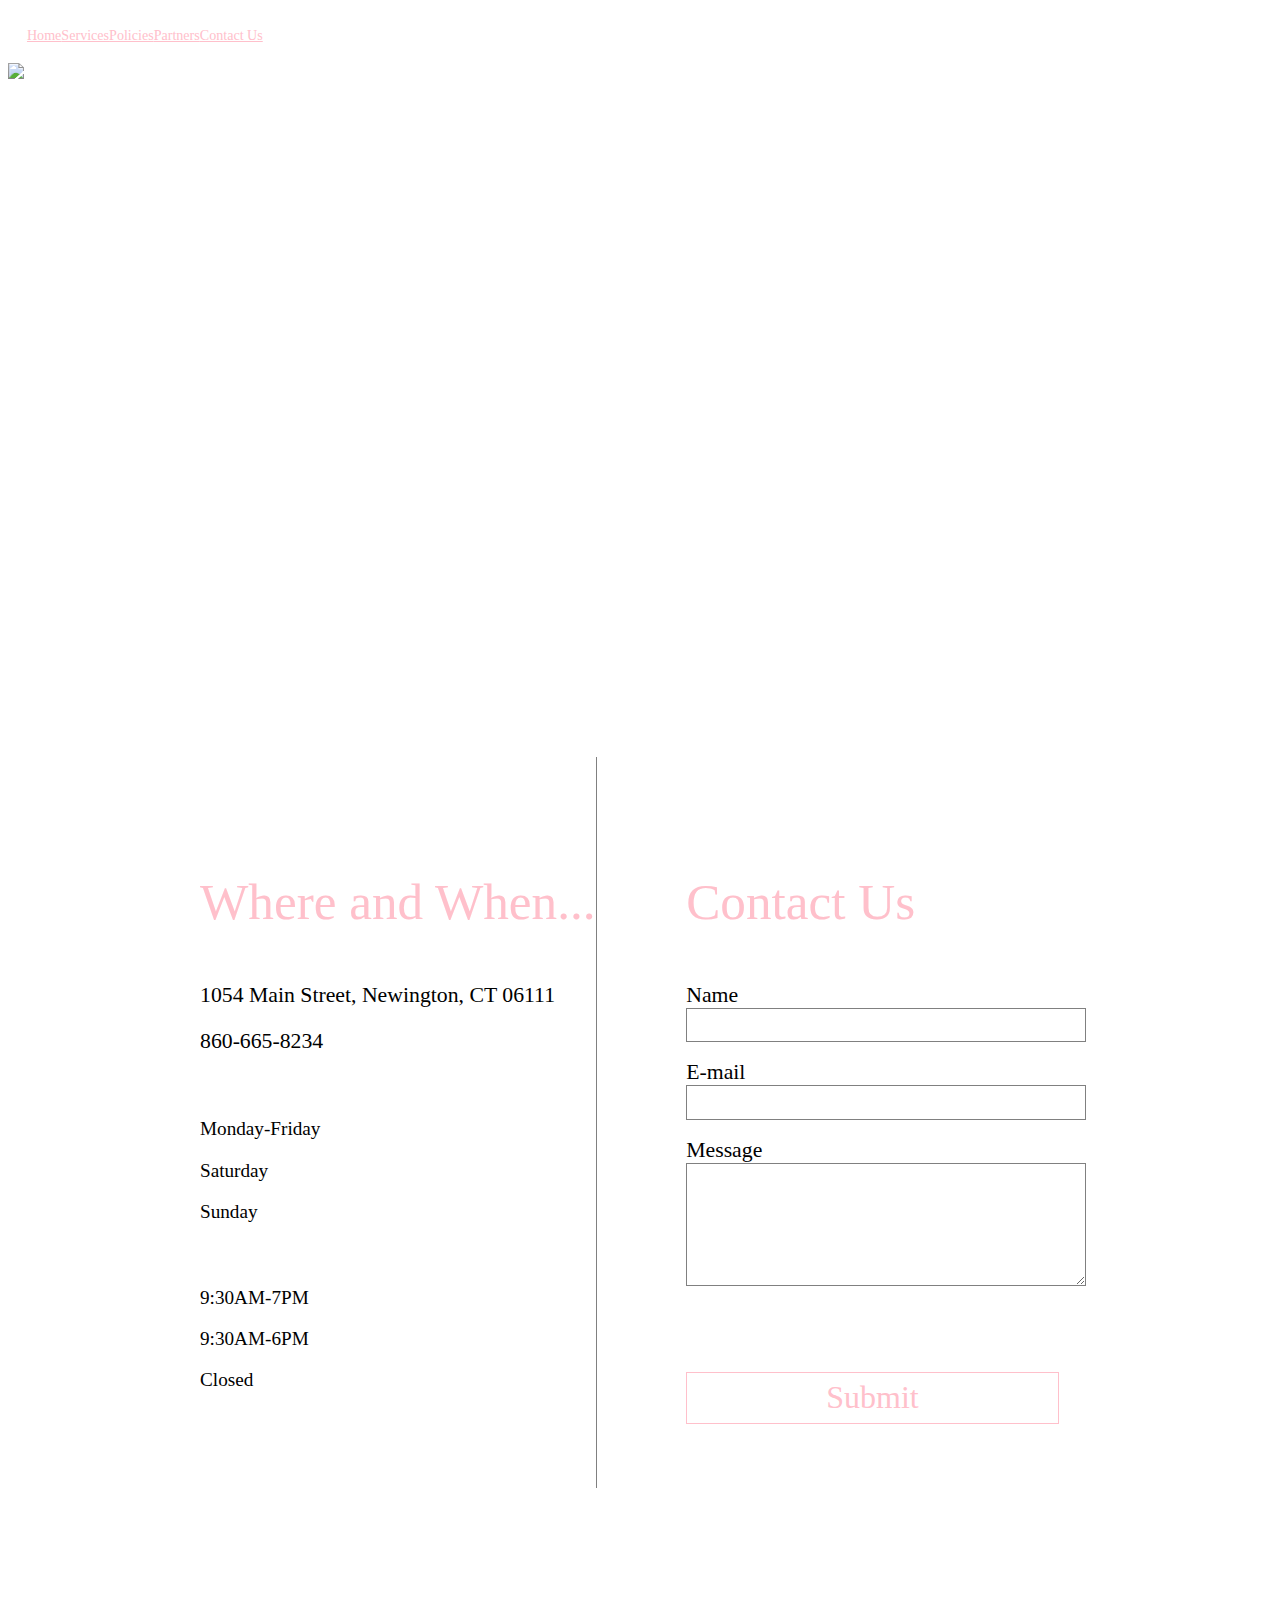
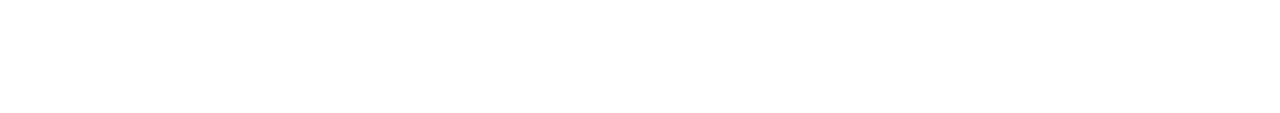
==== src/ContactUsBootstrap.html @ 0a98a030 "Add folders" ====
<!doctype html>
<html lang="en">

<head>
    <!-- Required meta tags -->
    <meta charset="utf-8">
    <meta name="viewport" content="width=device-width, initial-scale=1, shrink-to-fit=no">

    <!-- Bootstrap CSS -->
    <link rel="stylesheet" href="https://stackpath.bootstrapcdn.com/bootstrap/4.1.3/css/bootstrap.min.css" integrity="sha384-MCw98/SFnGE8fJT3GXwEOngsV7Zt27NXFoaoApmYm81iuXoPkFOJwJ8ERdknLPMO"
        crossorigin="anonymous">

    <title>Pinkie Nails and Spa - Contact Us</title>
</head>
<style>
    /*----general----*/

    /*--fonts--*/

    @font-face {
        font-family: "Chalk";
        src: url("KGNoRegretsSketch.ttf");
    }

    @font-face {
        font-family: "Charline";
        src: url("Charline font.otf");
    }

    /*--convenient and quick positioning classes--*/

    .absolute {
        position: absolute;
        z-index: 100;
    }

    .relative {
        position: relative;
    }

    /*--convenient class to cancel any and all padding--*/

    .cancel {
        padding: 0;
    }

    /*--link behavior--*/

    a:link {
        color: pink;
    }

    a:visited {
        color: pink;
    }

    a:hover {
        text-decoration: none;
    }

    /*--all images take up full width of its container--*/

    img {
        width: 100%;
    }

    /*---hide non-mobile elements/design/layout---*/

    /*--hide tablet design/layout/elements--*/

    /*-hide tablet version of banner image-*/

    #tabletbanner {
        display: none;
    }

    /*-hide tablet version of map-*/

    .tabletmap {
        display: none;
    }

    /*--hide laptop design/layout/elements--*/

    /*-hide laptop version of navigation-*/

    .lap-nav {
        display: none;
    }

    /*-hide laptop version of service submenu-*/

    .servhover {
        display: none;
    }

    /*-hide laptop version of main content-*/

    .laptopcontactinfo {
        display: none;
    }

    .laptopmap {
        display: none;
    }

    /*----mobile/default website----*/

    /*----nav - mobile and tablet----*/

    .nav {
        padding: 2% 5% 0% 5%;
        position: fixed;
        background-color: white;
        width: 100%;
        z-index: 200;
        opacity: 0.9;
        height: 13vw;
    }

    /*--overhang--*/

    /*-hamburger-*/

    .hamburgerline {
        background-color: pink;
        margin: 1.3vw 0;
        height: 1vw;
        width: 100%;
        border-radius: 40%;
    }

    .hamburger {
        width: 7%;
        padding-top: 1%;
    }

    /*-everything else in overhang-*/

    .overhang {
        color: pink;
        font-family: "Chalk";
        font-size: 5vw;
        justify-self: end;
        padding-top: 1.5%;
    }

    /*----menu----*/

    #menu {
        width: 100%;
        background-color: white;
        position: fixed;
        opacity: 0.9;
        z-index: 200;
        top: 13vw;
    }

    .menu-item {
        color: pink;
        font-family: "Charline";
        padding: 5vw 7vw;
        height: 12.5vw;
        padding-right: 0vw;
    }

    /*--menu animations--*/

    /*-slide menu down-*/

    @keyframes slide {
        from {
            height: 0vw;
        }
        to {
            height: 70vw;
        }
    }

    /*-slide menu up-*/

    @keyframes slideup {
        from {
            height: 70vw;
        }
        to {
            height: 0vw;
        }
    }

    /*--menu animation classes--*/

    /*-slide menu up-*/

    .slideup {
        animation-name: slideup;
        animation-duration: 0.5s;
        animation-fill-mode: forwards;
        overflow: hidden;
        padding-top: none;
    }

    /*-slide menu down-*/

    .slidedown {
        height: 75vw;
        animation-name: slide;
        animation-duration: 0.5s;
        animation-fill-mode: forwards;
        overflow: hidden;
    }

    /*----submenu----*/

    /*--design of down arrow to open services submenu--*/

    .down-arrow {
        border: solid pink;
        border-width: 0 3px 3px 0;
        display: inline-block;
        padding: 3px;
        transform: rotate(45deg);
        text-align: right;
    }

    /*--submenu/submenu design--*/

    ul {
        list-style: none;
        margin-bottom: 0vw;
    }

    li {
        color: pink;
        font-family: "Charline";
        font-size: 4vw;
        padding: 2vw;
    }

    /*--submenu animations--*/

    /*-expand menu for submenu/to open submenu-*/

    @keyframes slidesub {
        from {
            height: 70vw;
        }
        to {
            height: 137vw;
        }
    }

    /*-contract/compress menu to close submenu but display menu-*/

    @keyframes slidesubup {
        from {
            height: 137vw;
        }
        to {
            height: 70vw;
        }
    }

    /*-close both menu and submenu all together-*/

    @keyframes slideallup {
        from {
            height: 137vw;
        }
        to {
            height: 0vw;
        }
    }

    /*-class to hide submenu-*/

    .submenu-collapse {
        display: none;
    }

    /*--submenu animation classes--*/

    /*-expand menu to open submenu-*/

    .slidesub {
        animation-name: slidesub;
        animation-duration: 0.5s;
        animation-fill-mode: forwards;
        overflow: hidden;
    }

    /*-collapse submenu to return to regular menu-*/

    .slidesubup {
        animation-name: slidesubup;
        animation-duration: 0.5s;
        animation-fill-mode: forwards;
        overflow: hidden;
    }

    /*-close both menu and submenu all together-*/

    .slideallup {
        height: 137vw;
        animation-name: slideallup;
        animation-duration: 0.5s;
        animation-fill-mode: forwards;
        overflow: hidden;
    }

    /*----banner----*/

    /*--banner text--*/

    .top {
        font-size: 15vw;
        font-family: "Chalk";
        color: white;
        top: 40%;
        text-align: center;
        width: 100%;
        font-weight: 100;
    }

    /*--banner image--*/

    #banner {
        width: 100%;
        height: auto;
    }

    /*----main content----*/

    /*--map--*/

    .mobilemap {
        margin-top: 15vw;
    }

    /*--specifications for Google Maps API--*/

    #map {
        width: 100%;
        height: 100vw;
        background-color: grey;
        margin: 20vw 0vw;
    }

    /*--contact information--*/

    .mobilecontact {
        padding-top: 15vw;
    }

    .titles {
        color: pink;
        font-family: "Charline";
        font-size: 7vw;
        margin: 15vw 0vw 0vw 5vw;
    }

    /*-different margin for the mobile contact us title-*/

    #contact {
        margin-top: 25vw;
    }

    hr {
        margin: 0vw 0vw 0vw 5vw;
    }

    /*-address-*/

    .address {
        padding: 0vw 10vw 5vw 10vw;
        font-size: 6vw;
        font-family: "Helvetica"
    }

    /*-hours-*/

    .mobilehours {
        padding: 0vw 10vw;
    }

    /*--Contact us form--*/

    .mobileform {
        padding: 20vw 10vw 10vw 10vw;
    }

    /*-labels of contact us form inputs-*/

    .labels {
        font-size: 5vw;
    }

    /*-inputs-*/

    input {
        border: 1px solid gray;
        padding: 2vw 2vw 2vw 3vw;
        width: 100%;
    }

    /*-submit button-*/

    .submit {
        background-color: transparent;
        border: 1px solid pink;
        font-family: "Charline";
        color: pink;
        font-size: 5vw;
        margin-top: 10vw;
        font-weight: 100;
    }

    /*two different message ids?*/

    #message {
        border: 1px solid gray;
        padding: 2vw 2.3vw;
        width: 100%;
        font-size: 4vw;
    }

    /*----adjustments/changes for tablet website----*/

    @media only screen and (min-width: 425px) {

        /*----general----*/
        /*--hide mobile/default design/layout/elements--*/
        /*-hide mobile banner image-*/
        #banner {
            display: none;
        }

        /*-hide mobile map-*/
        .mobilemap {
            display: none;
        }

        /*--show tablet design/layout/elements--*/
        /*-show tablet banner image-*/
        #tabletbanner {
            display: block;
        }

        /*-show tablet map-*/
        .tabletmap {
            display: flex;
            margin-top: 15vw;
        }

        /*----tablet menu----*/
        /*--adjust menu animations--*/

    /*-slide menu down-*/

    @keyframes slide {
        from {
            height: 0vw;
        }
        to {
            height: 45vw;
        }
    }

    /*-slide menu up-*/

    @keyframes slideup {
        from {
            height: 45vw;
        }
        to {
            height: 0vw;
        }
    }

        /*--adjust height of open menu--*/
        .slidedown {
            height: 45vw;
        }

        /*--adjust padding and height of menu-items-*/
        .menu-item {
            padding: 1vw 7vw;
            height: 8.5vw;
            padding-right: 0vw;
        }

        /*---tablet submenu---*/

    /*--adjust submenu animations--*/

    /*-expand menu for submenu/to open submenu-*/

    @keyframes slidesub {
        from {
            height: 45vw;
        }
        to {
            height: 100vw;
        }
    }

    /*-contract/compress menu to close submenu but display menu-*/

    @keyframes slidesubup {
        from {
            height: 100vw;
        }
        to {
            height: 45vw;
        }
    }

    /*-close both menu and submenu all together-*/

    @keyframes slideallup {
        from {
            height: 100vw;
        }
        to {
            height: 0vw;
        }
    }

        /*--adjust submenu margin--*/

        .sub {
            margin-bottom: 3.5vw;
        }

        /*--adjust font size of submenu items--*/
        li {
            font-size: 2.5vw;
        }

        /*----banner----*/
        /*--adjust the position of both text and image to accomodate tablet nav bar--*/
        .banner3 {
            top: 13vw;
        }

        /*--adjust the position and font-size of the banner text--*/
        .top {
            font-size: 10vw;
            top: 30%;
        }

        /*----main----*/
        /*--tabletmap--*/
        #tabletmap {
            height: 50vw;
            margin-top: 20vw;
            margin-bottom: 20vw;
        }

        /*--adjust margins and font sizes of headings/titles--*/
        .titles {
            margin-top: 0vw;
            font-size: 5vw;
        }

        /*--adjust padding of contact information section (includes address and hours--*/
        .mobilecontact {
            padding: 15vw 10vw 10vw 10vw;
        }

        /*--adjust font-size of address--*/
        .address {
            font-size: 3vw;
        }

        /*--adjust margin of contact us title/heading--*/
        #contact {
            margin-top: 0vw;
        }

        /*--adjust padding and font-sizes of contact us form--*/
        .mobileform {
            padding-top: 10vw;
        }

        .labels {
            font-size: 3vw;
        }

        input {
            font-size: 3vw;
            padding: 1vw;
        }

        #message {
        padding: 0.5vw 1vw;
        font-size: 3vw;
    }

    }

    /*----adjustments/changes for laptop website----*/

    @media only screen and (min-width: 768px) {

        /*----general----*/
        /*---hide mobile/tablet elements---*/
        /*--hide mobile/tablet nav bar--*/
        .nav {
            display: none;
        }

        /*-hide hamburger-*/
        .hamburger {
            display: none;
        }

        .hamburgerline {
            display: none;
        }

        /*-hide overhang-*/
        .overhang {
            display: none;
        }

        /*--hide menu--*/
        .menu {
            display: none;
        }

        .menu-item {
            display: none;
        }

        /*-hide menu animation classes-*/
        .slideup {
            display: none;
        }

        .slidedown {
            display: none;
        }

        /*--hide submenu--*/
        .sub {
            display: none;
        }

        /*-hide submenu animation classes-*/
        .slidesub {
            display: none;
        }

        /*--hide main content--*/
        /*-hide map-*/
        .tabletmap {
            display: none;
        }

        /*-hide titles and lines-*/
        .titles {
            display: none;
        }

        hr {
            display: none;
        }

        /*-hide contact information (address and hours)-*/
        .mobilecontact {
            display: none;
        }

        /*-hide contact us form-*/
        .mobileform {
            display: none;
        }

        /*---reveal/show laptop elements---*/
        /*--show laptop navigation--*/
        .lap-nav {
            display: flex;
            padding: 1.5%;
            color: pink;
            white-space: nowrap;
        }

        /*--show laptop main content--*/
        /*-show laptop map-*/
        .laptopmap {
            margin: 0vw;
            display: flex;
        }

        /*-show laptop contact information (address and hours) and contact us form-*/
        .laptopcontactinfo {
            display: flex;
            margin-top: 0vw;
            padding: 0vw 15vw 17vw 15vw;
        }

        /*----nav----*/
        .nav-item {
            text-align: center;
            font-size: 1.1vw;
        }

        /*---service submenu---*/
        .servhover {
            top: 1.5vw;
            background-color: white;
            opacity: 0.9;
            z-index: 500;
            padding-top: 1.5vw;
            border-radius: 5%;
        }

        .laptopsub {
            padding-left: 0vw;
        }

        .laptopitem {
            font-size: 1vw;
            z-index: 500;
            padding: 1vw;
            text-align: left;
        }

        /*--submenu hover properties--*/
        /*-show submenu when hovering over Services link/tab-*/
        .servlink:hover .servhover {
            display: block;
        }

        /*-show submenu when hovering over services submenu-*/
        .servhover:hover {
            display: block;
        }

        /*----banner----*/
        /*--readjust position of banner text and banner image--*/
        .banner3 {
            top: 0vw;
        }

        /*--readjust font size and position of banner text--*/
        .top {
            font-size: 7vw;
            top: 34%;
        }

        /*----main----*/
        /*--map--*/
        #laptopmap {
            height: 33vw;
            margin-bottom: 5vw;
            margin-top: 15vw;
        }

        /*--address, phone number, and hours--*/
        .addresshours {
            font-size: 1.7vw;
            padding-top: 5vw;
            color: black;
        }

        /*-address and phone number-*/
        .addressphone {
            margin-top: 3vw;
            padding-right: 3vw;
            padding-left: 0vw;
        }

        /*-hours-*/
        .laptophours {
            font-size: 1.5vw;
            white-space: nowrap;
            padding: 0vw;
            margin-top: 5vw;
        }

        /*----laptop contact us form----*/

        /*--contact us container--*/

        .laptopcontactcontainer {
            padding-top: 5vw;
            padding-bottom: 5vw;
            border-left: 1px solid gray;
            padding-left: 7vw;
            padding-right: 0vw;
        }

        /*--Contact us title--*/
        .laptoptitle {
            color: pink;
            font-family: "Charline";
            font-size: 4vw;
        }

        /*--contact us form--*/
        .labels {
            font-size: 1.7vw;
            color: black;
        }

        input {
            padding: 0.5vw 1vw;
            font-size: 1.3vw;
        }

                #message {
        padding: 1vw;
        font-size: 1.3vw;
    }

        .submit {
            font-size: 2.5vw;
            margin-top: 5vw;
        }
    }
</style>

<body>
    <div class="container-fluid cancel">
        <!--mobile/tablet navigation-->
        <!--visible mobile/tablet navigation overhang/bar-->
        <div class="nav">
            <!--hamburger-->
            <div class="hamburger" onclick="toggleMenu();">
                <div class="hamburgerline"></div>
                <div class="hamburgerline"></div>
                <div class="hamburgerline"></div>
            </div>
            <!--end hamburger-->
            <!--everything else in navigation-->
            <div class="overhang col-10 text-center">
                <a href="index.html" class="text">Pinkie Nails and Spa</a>
            </div>
            <!--end everything else in navigation-->
        </div>
        <!--end visible mobile/tablet navigation overhang/bar-->
        <!--mobile/tablet drop-down menu-->
        <div id="menu" class="slideup">
            <div class="col-12 menu-item">
                <a href="index.html">Home</a>
            </div>

            <div class="row menu-item">
                <div class="col-11">
                    <a href="ServicesBootstrap.html">Services</a>
                </div>
                <div class="col-1 cancel drop-arrow">
                    <i class="down-arrow" onclick="subMenu();"></i>
                </div>
            </div>
            <!--mobile/tablet drop-down services submenu-->
            <div id="submenu" class="submenu-collapse">
                <ul class="sub">
                    <li class="item">
                        <a href="ServicesBootstrap.html#manicure">Manicure</a>
                    </li>
                    <li class="item">
                        <a href="ServicesBootstrap.html#sculpture">Sculpture Nails</a>
                    </li>
                    <li class="item">
                        <a href="ServicesBootstrap.html#pedicure">Pedicure</a>
                    </li>
                    <li class="item">
                        <a href="ServicesBootstrap.html#waxing">Waxing and Threading</a>
                    </li>
                    <li class="item">
                        <a href="ServicesBootstrap.html#massage">Massage</a>
                    </li>
                    <li class="item">
                        <a href="ServicesBootstrap.html#kids">Kids Service</a>
                    </li>
                    <li class="item">
                        <a href="ServicesBootstrap.html#facial">Facial</a>
                    </li>
                </ul>
            </div>
            <!--end mobile/tablet drop-down services submenu-->
            <div class="col-12 menu-item">
                <a href="PoliciesBootstrap.html">Policies</a>
            </div>

            <div class="col-12 menu-item">
                <a href="PartnersBootstrap.html">Partners</a>
            </div>

            <div class="col-12 menu-item">
                <a href="ContactUsBootstrap.html">Contact Us</a>
            </div>

        </div>
        <!--end mobile/tablet drop-down menu-->
        <!--end all of mobile/tablet navigation-->

        <!--visible laptop navigation-->
        <div class="row lap-nav text-center">
            <div class="col-3"></div>
            <div class="col-1 text-center nav-item">
                <a href="index.html">Home</a>
            </div>
            <div class="col-1 text-center nav-item servlink">
                <a href="ServicesBootstrap.html">Services</a>
                <!--laptop services drop-down submenu-->
                <div class="servhover absolute">
                    <ul class="laptopsub">
                        <li class="laptopitem">
                            <a href="ServicesBootstrap.html#manicure">Manicure</a>
                        </li>
                        <li class="laptopitem">
                            <a href="ServicesBootstrap.html#sculpture">Sculpture Nails</a>
                        </li>
                        <li class="laptopitem">
                            <a href="ServicesBootstrap.html#pedicure">Pedicure</a>
                        </li>
                        <li class="laptopitem">
                            <a href="ServicesBootstrap.html#waxing">Waxing and Threading</a>
                        </li>
                        <li class="laptopitem">
                            <a href="ServicesBootstrap.html#massage">Massage</a>
                        </li>
                        <li class="laptopitem">
                            <a href="ServicesBootstrap.html#kids">Kids Service</a>
                        </li>
                        <li class="laptopitem">
                            <a href="ServicesBootstrap.html#facial">Facial</a>
                        </li>
                    </ul>
                </div>
                <!--end laptop services drop-down submenu-->
            </div>
            <div class="col-1 text-center nav-item">
                <a href="PoliciesBootstrap.html">Policies</a>
            </div>
            <div class="col-1 text-center nav-item">
                <a href="PartnersBootstrap.html">Partners</a>
            </div>
            <div class="col-1 text-center nav-item">
                <a href="ContactUsBootstrap.html">Contact Us</a>
            </div>
            <div class="col-4"></div>
        </div>
        <!--end visible laptop navigation-->
        <!--banner-->
        <div class="row relative banner3">
            <div class="col-12 absolute top cancel">
                <p>Contact Us</p>
            </div>
            <div class="col-12 cancel" height="500px">
                <!--mobile banner image-->
                <img id="banner" src="OLDEYF0mobile3.jpg">
                <!--laptop/tablet banner image-->
                <img id="tabletbanner" src="OLDEYF0cropped3.jpg">
            </div>
        </div>
        <!--end banner-->
        <!--mobile/tablet main content-->
        <!--mobile map-->
        <div class="row cancel mobilemap">
            <div id="map" class="col-12"></div>
        </div>
        <!--end mobile map-->
        <!--tablet map-->
        <div class="row cancel tabletmap">
            <div class="col-2"></div>
            <div id="tabletmap" class="col-8"></div>
            <div class="col-2"></div>
        </div>
        <!--end tablet map-->
        <!--laptop map-->
        <div class="row cancel laptopmap">
            <div class="col-3"></div>
            <div id="laptopmap" class="col-6"></div>
            <div class="col-3"></div>
        </div>
        <!--end laptop map-->
        <!--mobile/tablet contact information and contact form-->
        <!--mobile/tablet title-->
        <p class="titles">Where and When...</p>
        <hr>
        <!--mobile/tablet contact information-->
        <div class="row mobilecontact">
            <div class="col-12">
                <div class="row address">
                    <div class="col-12">
                        <p>1054 Main Street, Newington, CT 06111</p>
                        <p>860-665-8234</p>

                    </div>
                </div>
                <div class="row mobilehours">
                    <div class="col-6">
                        <p>Monday-Friday</p>
                        <p>Saturday</p>
                        <p>Sunday</p>
                    </div>
                    <div class="col-6">
                        <p>9:30AM-7PM</p>
                        <p>9:30AM-6PM</p>
                        <p>Closed</p>
                    </div>
                </div>
            </div>
        </div>
        <!--end mobile/tablet contact information-->
        <!--mobile/tablet contact form title-->
        <p class="titles" id="contact">Contact Us</p>
        <hr>
        <!--mobile/tablet contact form-->
        <div class="row mobileform">
            <div class="col-12">
                <form action="mailto:simplefreedom777@gmail.com" method="post" enctype="text/plain">
                    <div class="line">
                        <label class="labels">Name</label>
                        <br>
                        <input type="text" name="name">
                        <br>
                        <br>
                    </div>
                    <div class="line">
                        <label class="labels">E-mail</label>
                        <br>
                        <input type="text" name="mail">
                        <br>
                        <br>
                    </div>
                    <div class="line">
                        <label class="labels">Message</label>
                        <br>
                        <textarea name="text" id="message" rows="5" cols="33">
 </textarea>
                        <br>
                        <br>
                    </div>
                    <input class="submit" type="submit" value="Submit">
                </form>
            </div>
        </div>
        <!--end mobile/tablet contact form-->
        <!--mobile/tablet contact information and contact form-->
        <!--laptop contact information and contact form-->
        <div class="row laptopcontactinfo">
            <!--laptop contact information-->
            <div class="col-6">
                <div class="row addresshours">
                        <p class="laptoptitle">Where and When...</p>
                    <div class="col-12 addressphone">
                        <p>1054 Main Street, Newington, CT 06111</p>
                        <p>860-665-8234</p>

                    </div>

                    <div class="col-6 laptophours">
                        <p>Monday-Friday</p>
                        <p>Saturday</p>
                        <p>Sunday</p>
                    </div>
                    <div class="col-6 laptophours">
                        <p>9:30AM-7PM</p>
                        <p>9:30AM-6PM</p>
                        <p>Closed</p>
                    </div>
                </div>

            </div>
            <!--end laptop contact information-->
            <!--laptop contact form-->
            <div class="col-6 laptopcontactcontainer">
                <p class="laptoptitle">Contact Us</p>
                <form action="mailto:simplefreedom777@gmail.com" method="post" enctype="text/plain">
                    <div>
                        <label class="labels">Name</label>
                        <br>
                        <input type="text" name="name">
                        <br>
                        <br>
                    </div>
                    <div>
                        <label class="labels">E-mail</label>
                        <br>
                        <input type="text" name="mail">
                        <br>
                        <br>
                    </div>
                    <div>
                        <label class="labels">Message</label>
                        <br>
                        <textarea name="text" id="message" rows="5" cols="33">
</textarea>
                        <br>
                        <br>
                    </div>
                    <input class="submit" type="submit" value="Submit">
                </form>
            </div>
            <!--end laptop contact form-->
        </div>
        <!--end laptop contact information and contact form-->
    </div>
</body>
<!--Bootstrap javascript-->
<!-- Optional JavaScript -->
<!-- jQuery first, then Popper.js, then Bootstrap JS -->
<script src="https://code.jquery.com/jquery-3.3.1.slim.min.js" integrity="sha384-q8i/X+965DzO0rT7abK41JStQIAqVgRVzpbzo5smXKp4YfRvH+8abtTE1Pi6jizo"
    crossorigin="anonymous"></script>
<script src="https://cdnjs.cloudflare.com/ajax/libs/popper.js/1.14.3/umd/popper.min.js" integrity="sha384-ZMP7rVo3mIykV+2+9J3UJ46jBk0WLaUAdn689aCwoqbBJiSnjAK/l8WvCWPIPm49"
    crossorigin="anonymous"></script>
<script src="https://stackpath.bootstrapcdn.com/bootstrap/4.1.3/js/bootstrap.min.js" integrity="sha384-ChfqqxuZUCnJSK3+MXmPNIyE6ZbWh2IMqE241rYiqJxyMiZ6OW/JmZQ5stwEULTy"
    crossorigin="anonymous"></script>
<script>

    /*----function to toggle mobile/tablet drop-down navigation menu----*/

    function toggleMenu() {
        var menu = document.getElementById("menu");
        var sub = document.getElementById("submenu");
        console.log(menu);
        console.log(menu.style.display);

        /*---if both menu and submenu are open/all menus are open, close both menu and submenu/all menus---*/

        if (menu.classList.contains("slidedown") && menu.classList.contains("slidesub")) {
            menu.classList.remove("slidedown");
            menu.classList.remove("slidesub");
            menu.classList.add("slideallup");
        }

        /*---if only the menu is open and the submenu is not open, close the menu---*/

        else if (menu.classList.contains("slidedown")) {
            menu.classList.remove("slidedown");
            menu.classList.remove("slidesubup")
            console.log(menu.classList);
            menu.classList.add("slideup");
            console.log(menu.classList);
        }

        /*---if menu is up, slide menu down without submenu---*/

        else {
            menu.classList.remove("slideup");
            menu.classList.remove("slideallup");
            sub.classList.add("submenu-collapse");
            console.log(menu.classList);
            menu.classList.add("slidedown");
            console.log(menu.classList);
        }
    }

    /*----function to toggle services drop-down submenu----*/

    function subMenu() {
        var sub = document.getElementById("submenu");
        var menu = document.getElementById("menu");

        /*---if submenu is up/collapsed, slide submenu down/display submenu---*/

        if (sub.classList.contains("submenu-collapse")) {
            sub.classList.remove("submenu-collapse");
            menu.classList.remove("slidesubup");
            menu.classList.add("slidesub");
        }

        /*---if submenu is down/expanded, slide submenu up/collapse submenu---*/

        else {
            sub.classList.add("submenu-collapse");
            menu.classList.remove("slidesub");
            menu.classList.add("slidesubup");
        }
    }
    //Google Maps API code
    // Initialize and add the map
    function initMap() {
        // The location of Uluru
        var pinkie = { lat: 41.697314, lng: -72.722996 };
        // The map, centered at Uluru
        var map = new google.maps.Map(
            document.getElementById('map'), { zoom: 15, center: pinkie });
        var tabletmap = new google.maps.Map(
            document.getElementById('tabletmap'), { zoom: 15, center: pinkie });
        var laptopmap = new google.maps.Map(
            document.getElementById('laptopmap'), { zoom: 15, center: pinkie });

        // The marker, positioned at Uluru
        var marker = new google.maps.Marker({ position: pinkie, map: map });
        var tabletmarker = new google.maps.Marker({ position: pinkie, map: tabletmap });
        var laptopmarker = new google.maps.Marker({ position: pinkie, map: laptopmap });
    }

</script>
<!--Google Maps API Code-->
<script async defer src="https://maps.googleapis.com/maps/api/js?key=AIzaSyDLHniNzBOc6W3kVm-uOwvYf1rDbJ1uO5w&callback=initMap">
</script>

</html>
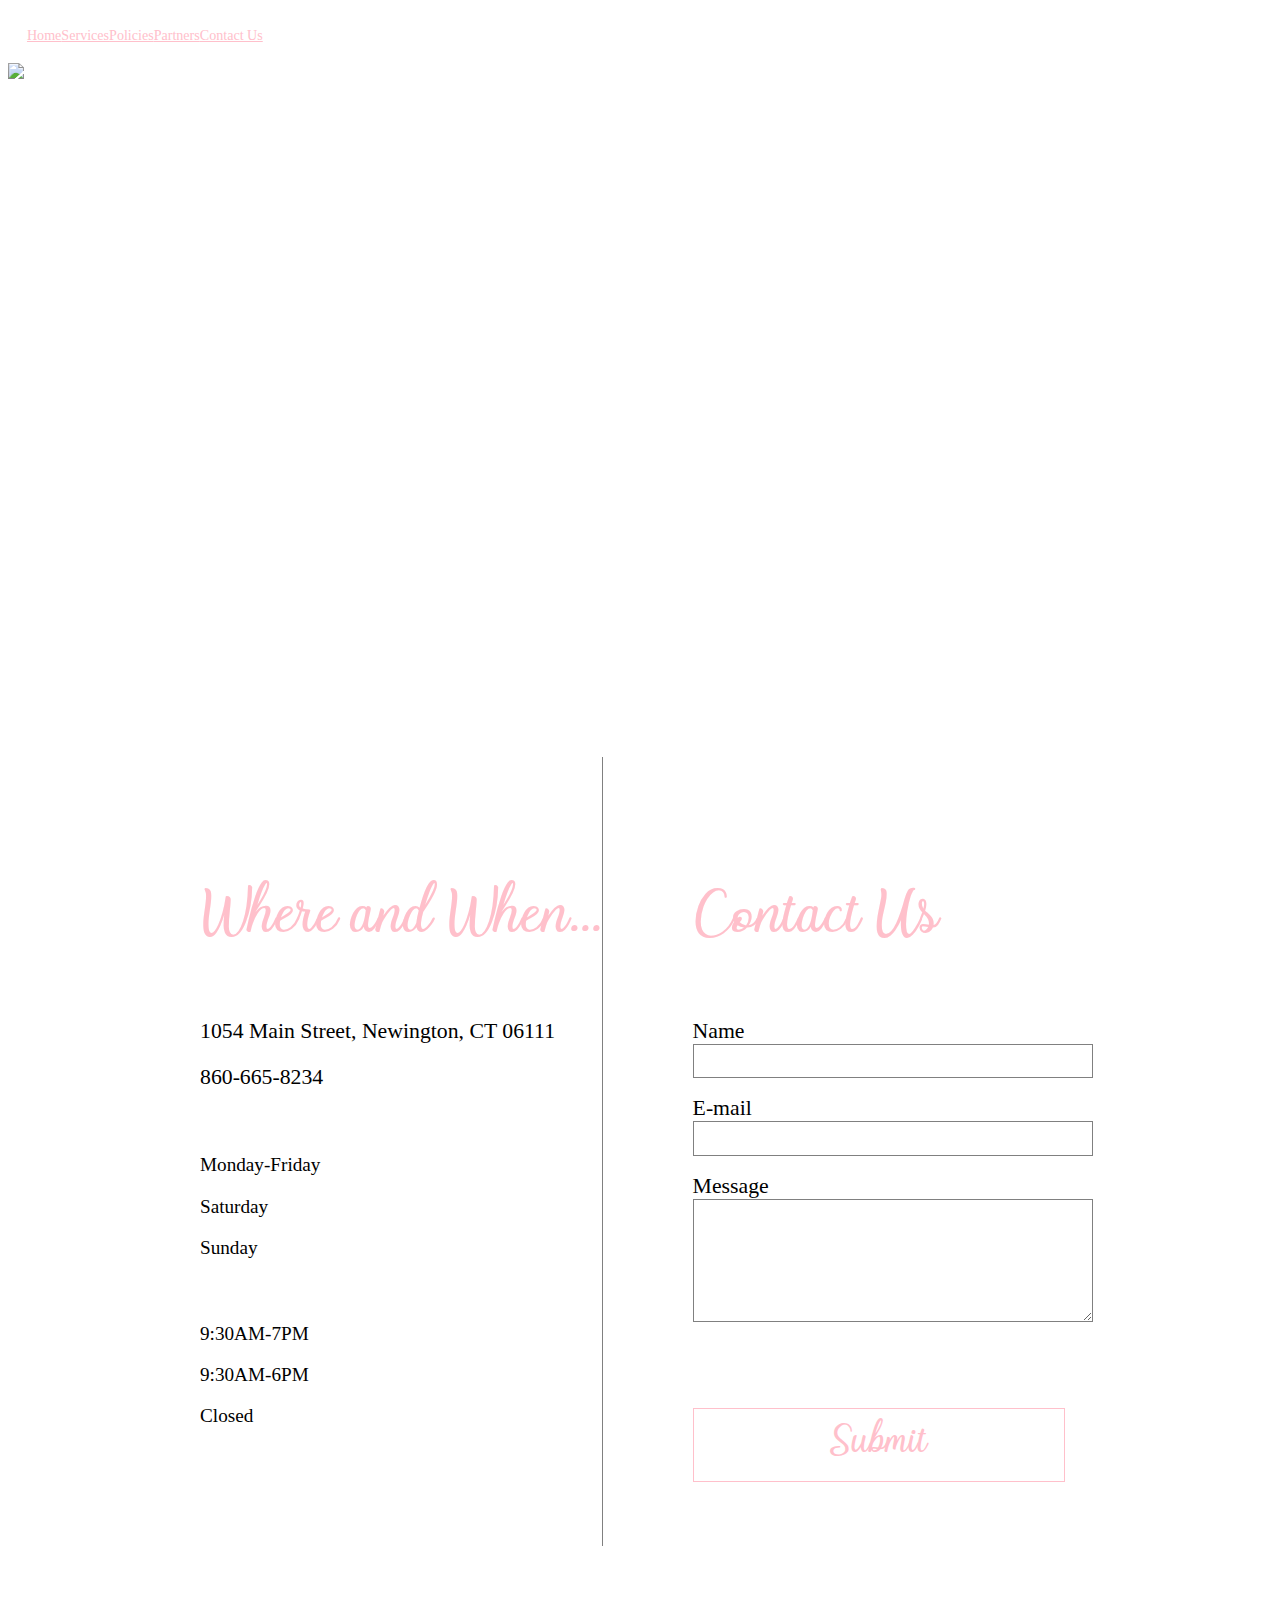
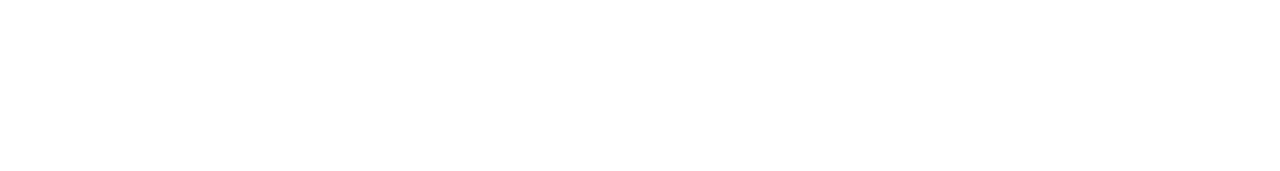
==== commit 8cbc3ce3: "source paths" ====
--- a/src/ContactUsBootstrap.html
+++ b/src/ContactUsBootstrap.html
@@ -19,12 +19,12 @@
 
     @font-face {
         font-family: "Chalk";
-        src: url("KGNoRegretsSketch.ttf");
+        src: url("../assets/KGNoRegretsSketch.ttf");
     }
 
     @font-face {
         font-family: "Charline";
-        src: url("Charline font.otf");
+        src: url("../assets/Charline font.otf");
     }
 
     /*--convenient and quick positioning classes--*/
@@ -953,9 +953,9 @@
             </div>
             <div class="col-12 cancel" height="500px">
                 <!--mobile banner image-->
-                <img id="banner" src="OLDEYF0mobile3.jpg">
+                <img id="banner" src="../assets/OLDEYF0mobile3.jpg">
                 <!--laptop/tablet banner image-->
-                <img id="tabletbanner" src="OLDEYF0cropped3.jpg">
+                <img id="tabletbanner" src="../assets/OLDEYF0cropped3.jpg">
             </div>
         </div>
         <!--end banner-->
